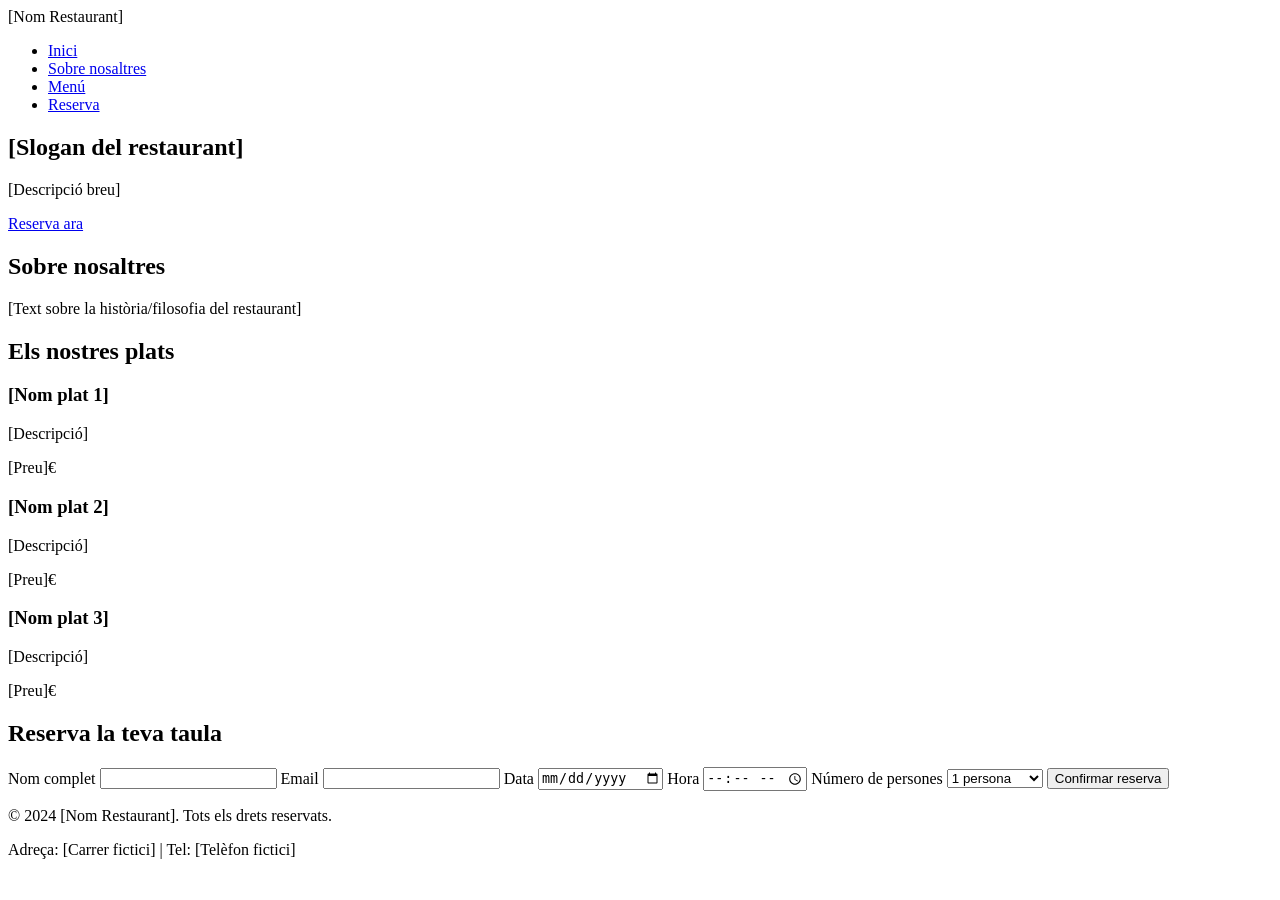
==== Act2_Restaurant_Base/index.html @ f6b93c5f "Initial commit" ====
<!DOCTYPE html>
<html lang="ca">
<head>
    <meta charset="UTF-8">
    <meta name="viewport" content="width=device-width, initial-scale=1.0">
    <title>[Nom del teu restaurant]</title>
    <!-- Google Fonts aquí -->
    <link rel="stylesheet" href="styles.css">
</head>
<body>
    <!-- HEADER amb navegació -->
    <header>
        <nav>
            <div class="logo">[Nom Restaurant]</div>
            <ul class="nav-menu">
                <li><a href="#inici">Inici</a></li>
                <li><a href="#sobre-nosaltres">Sobre nosaltres</a></li>
                <li><a href="#menu">Menú</a></li>
                <li><a href="#reserva">Reserva</a></li>
            </ul>
        </nav>
    </header>

    <!-- HERO SECTION -->
    <section id="inici" class="hero">
        <h1>[Slogan del restaurant]</h1>
        <p>[Descripció breu]</p>
        <a href="#reserva" class="btn-primary">Reserva ara</a>
    </section>

    <!-- SOBRE NOSALTRES -->
    <section id="sobre-nosaltres" class="about">
        <h2>Sobre nosaltres</h2>
        <p>[Text sobre la història/filosofia del restaurant]</p>
    </section>

    <!-- DESTACATS DEL MENÚ -->
    <section id="menu" class="menu-highlight">
        <h2>Els nostres plats</h2>
        <div class="dishes">
            <div class="dish-card">
                <h3>[Nom plat 1]</h3>
                <p>[Descripció]</p>
                <span class="price">[Preu]€</span>
            </div>
            <div class="dish-card">
                <h3>[Nom plat 2]</h3>
                <p>[Descripció]</p>
                <span class="price">[Preu]€</span>
            </div>
            <div class="dish-card">
                <h3>[Nom plat 3]</h3>
                <p>[Descripció]</p>
                <span class="price">[Preu]€</span>
            </div>
        </div>
    </section>

    <!-- FORMULARI DE RESERVA -->
    <section id="reserva" class="reservation">
        <h2>Reserva la teva taula</h2>
        <form>
            <label for="name">Nom complet</label>
            <input type="text" id="name" name="name" required>
            
            <label for="email">Email</label>
            <input type="email" id="email" name="email" required>
            
            <label for="date">Data</label>
            <input type="date" id="date" name="date" required>
            
            <label for="time">Hora</label>
            <input type="time" id="time" name="time" required>
            
            <label for="guests">Número de persones</label>
            <select id="guests" name="guests">
                <option value="1">1 persona</option>
                <option value="2">2 persones</option>
                <option value="3">3 persones</option>
                <option value="4">4 persones</option>
                <option value="5">5+ persones</option>
            </select>
            
            <button type="submit" class="btn-primary">Confirmar reserva</button>
        </form>
    </section>

    <!-- FOOTER -->
    <footer>
        <p>&copy; 2024 [Nom Restaurant]. Tots els drets reservats.</p>
        <p>Adreça: [Carrer fictici] | Tel: [Telèfon fictici]</p>
    </footer>
</body>
</html>
---- Act2_Restaurant_Base/styles.css ----
/* ============================================
   ACTIVITAT 2: ESTILITZACIÓ AMB CSS
   Nom: 
   Restaurant: 
   ============================================ */

/* ============================================
   VARIABLES CSS
   Defineix aquí totes les teves variables
   ============================================ */

:root {
  /* Afegeix aquí les teves variables CSS */
  /* Colors principals (exemple de com crear les variables) */
  --primary-color: #______;      /* Color principal del restaurant */
  --secondary-color: #______;    /* Color secundari (botons, accents) */
  --accent-color: #______;       /* Color d'accent (links, highlights) */
}


/* ============================================
   RESET I ESTILS GENERALS
   ============================================ */

/* Afegeix aquí el reset bàsic i estils del body */


/* ============================================
   TIPOGRAFIA
   ============================================ */
    /*Exemple de com fer anar les variables*/
   h1{ 
    color: var(--primary-color);
   }

/* Afegeix aquí els estils per h1, h2, h3, p, etc. */


/* ============================================
   NAVEGACIÓ
   ============================================ */

/* Afegeix aquí els estils del header i nav */


/* ============================================
   HERO SECTION
   ============================================ */

/* Afegeix aquí els estils de la secció hero */


/* ============================================
   BOTONS
   ============================================ */

/* Afegeix aquí els estils dels botons */


/* ============================================
   SECCIÓ SOBRE NOSALTRES
   ============================================ */

/* Afegeix aquí els estils de .about */


/* ============================================
   DESTACATS DEL MENÚ
   ============================================ */

/* Afegeix aquí els estils de .menu-highlight i .dish-card */


/* ============================================
   FORMULARI DE RESERVA
   ============================================ */

/* Afegeix aquí els estils del formulari */


/* ============================================
   FOOTER
   ============================================ */

/* Afegeix aquí els estils del footer */
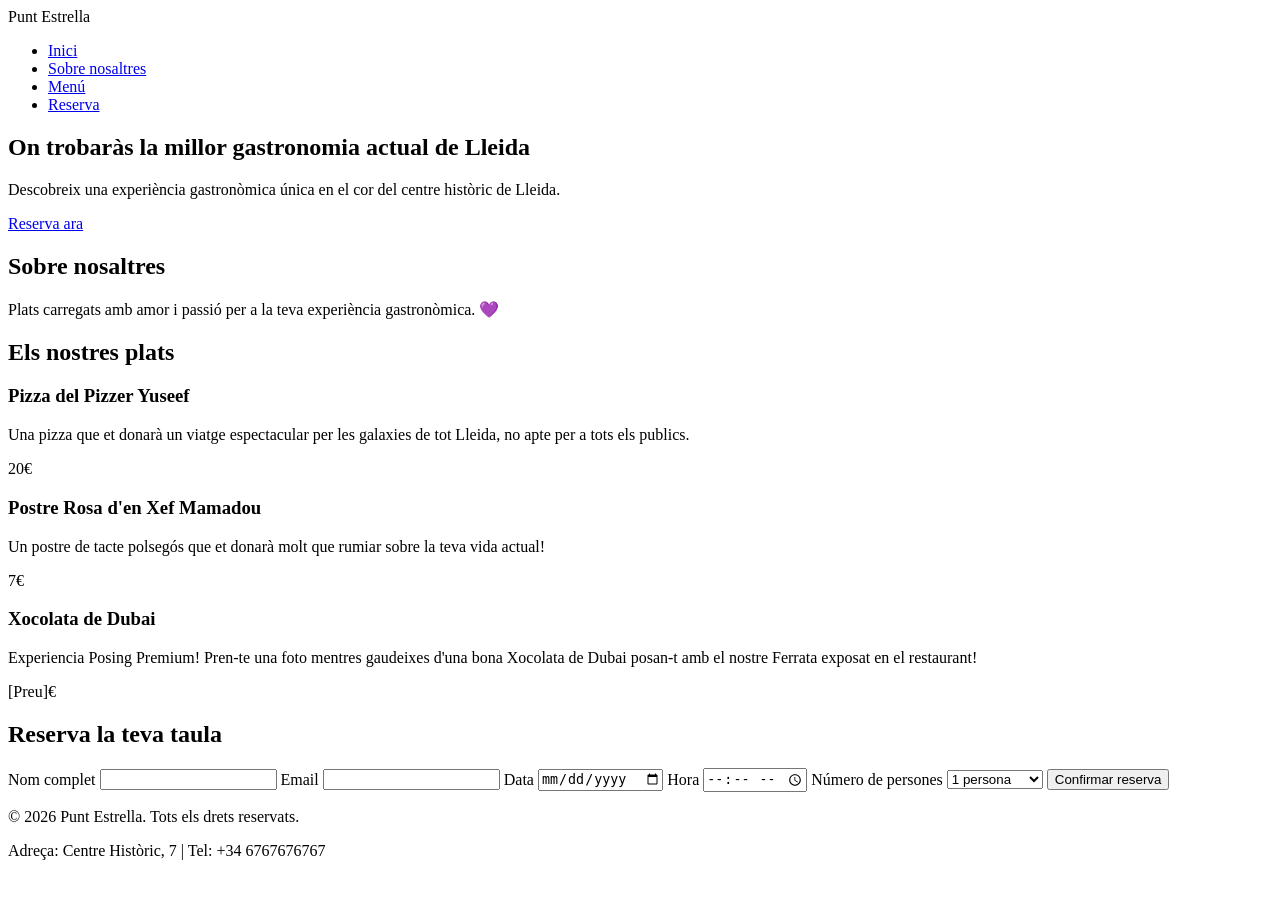
==== commit fd6c5109: "Contigut html done" ====
--- a/Act2_Restaurant_Base/index.html
+++ b/Act2_Restaurant_Base/index.html
@@ -3,7 +3,7 @@
 <head>
     <meta charset="UTF-8">
     <meta name="viewport" content="width=device-width, initial-scale=1.0">
-    <title>[Nom del teu restaurant]</title>
+    <title>Punt Estrella</title>
     <!-- Google Fonts aquí -->
     <link rel="stylesheet" href="styles.css">
 </head>
@@ -11,7 +11,7 @@
     <!-- HEADER amb navegació -->
     <header>
         <nav>
-            <div class="logo">[Nom Restaurant]</div>
+            <div class="logo">Punt Estrella</div>
             <ul class="nav-menu">
                 <li><a href="#inici">Inici</a></li>
                 <li><a href="#sobre-nosaltres">Sobre nosaltres</a></li>
@@ -23,15 +23,15 @@
 
     <!-- HERO SECTION -->
     <section id="inici" class="hero">
-        <h1>[Slogan del restaurant]</h1>
-        <p>[Descripció breu]</p>
+        <h1>On trobaràs la millor gastronomia actual de Lleida</h1>
+        <p>Descobreix una experiència gastronòmica única en el cor del centre històric de Lleida.</p>
         <a href="#reserva" class="btn-primary">Reserva ara</a>
     </section>
 
     <!-- SOBRE NOSALTRES -->
     <section id="sobre-nosaltres" class="about">
         <h2>Sobre nosaltres</h2>
-        <p>[Text sobre la història/filosofia del restaurant]</p>
+        <p>Plats carregats amb amor i passió per a la teva experiència gastronòmica. 💜</p>
     </section>
 
     <!-- DESTACATS DEL MENÚ -->
@@ -39,18 +39,18 @@
         <h2>Els nostres plats</h2>
         <div class="dishes">
             <div class="dish-card">
-                <h3>[Nom plat 1]</h3>
-                <p>[Descripció]</p>
-                <span class="price">[Preu]€</span>
+                <h3>Pizza del Pizzer Yuseef</h3>
+                <p>Una pizza que et donarà un viatge espectacular per les galaxies de tot Lleida, no apte per a tots els publics.</p>
+                <span class="price">20€</span>
             </div>
             <div class="dish-card">
-                <h3>[Nom plat 2]</h3>
-                <p>[Descripció]</p>
-                <span class="price">[Preu]€</span>
+                <h3>Postre Rosa d'en Xef Mamadou</h3>
+                <p>Un postre de tacte polsegós que et donarà molt que rumiar sobre la teva vida actual!</p>
+                <span class="price">7€</span>
             </div>
             <div class="dish-card">
-                <h3>[Nom plat 3]</h3>
-                <p>[Descripció]</p>
+                <h3>Xocolata de Dubai</h3>
+                <p>Experiencia Posing Premium! Pren-te una foto mentres gaudeixes d'una bona Xocolata de Dubai posan-t amb el nostre Ferrata exposat en el restaurant!</p>
                 <span class="price">[Preu]€</span>
             </div>
         </div>
@@ -87,8 +87,8 @@
 
     <!-- FOOTER -->
     <footer>
-        <p>&copy; 2024 [Nom Restaurant]. Tots els drets reservats.</p>
-        <p>Adreça: [Carrer fictici] | Tel: [Telèfon fictici]</p>
+        <p>&copy; 2026 Punt Estrella. Tots els drets reservats.</p>
+        <p>Adreça: Centre Històric, 7 | Tel: +34 6767676767</p>
     </footer>
 </body>
 </html>
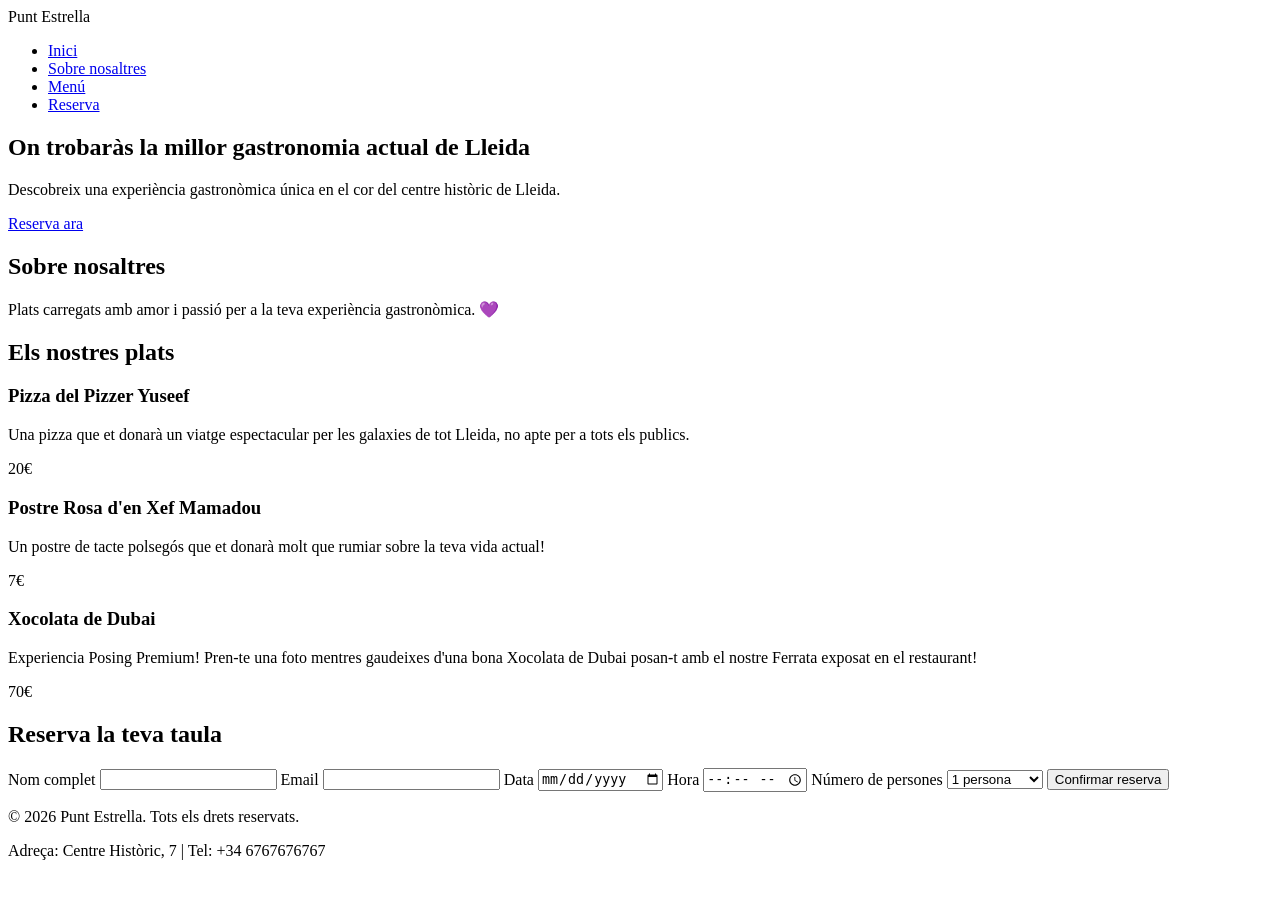
==== commit f263b92a: "preu descuidat!!" ====
--- a/Act2_Restaurant_Base/index.html
+++ b/Act2_Restaurant_Base/index.html
@@ -51,7 +51,7 @@
             <div class="dish-card">
                 <h3>Xocolata de Dubai</h3>
                 <p>Experiencia Posing Premium! Pren-te una foto mentres gaudeixes d'una bona Xocolata de Dubai posan-t amb el nostre Ferrata exposat en el restaurant!</p>
-                <span class="price">[Preu]€</span>
+                <span class="price">70€</span>
             </div>
         </div>
     </section>
--- a/Act2_Restaurant_Base/styles.css
+++ b/Act2_Restaurant_Base/styles.css
@@ -1,7 +1,7 @@
 /* ============================================
    ACTIVITAT 2: ESTILITZACIÓ AMB CSS
-   Nom: 
-   Restaurant: 
+   Nom: Oriol Nieto
+   Restaurant: Punt Estrella
    ============================================ */
 
 /* ============================================
